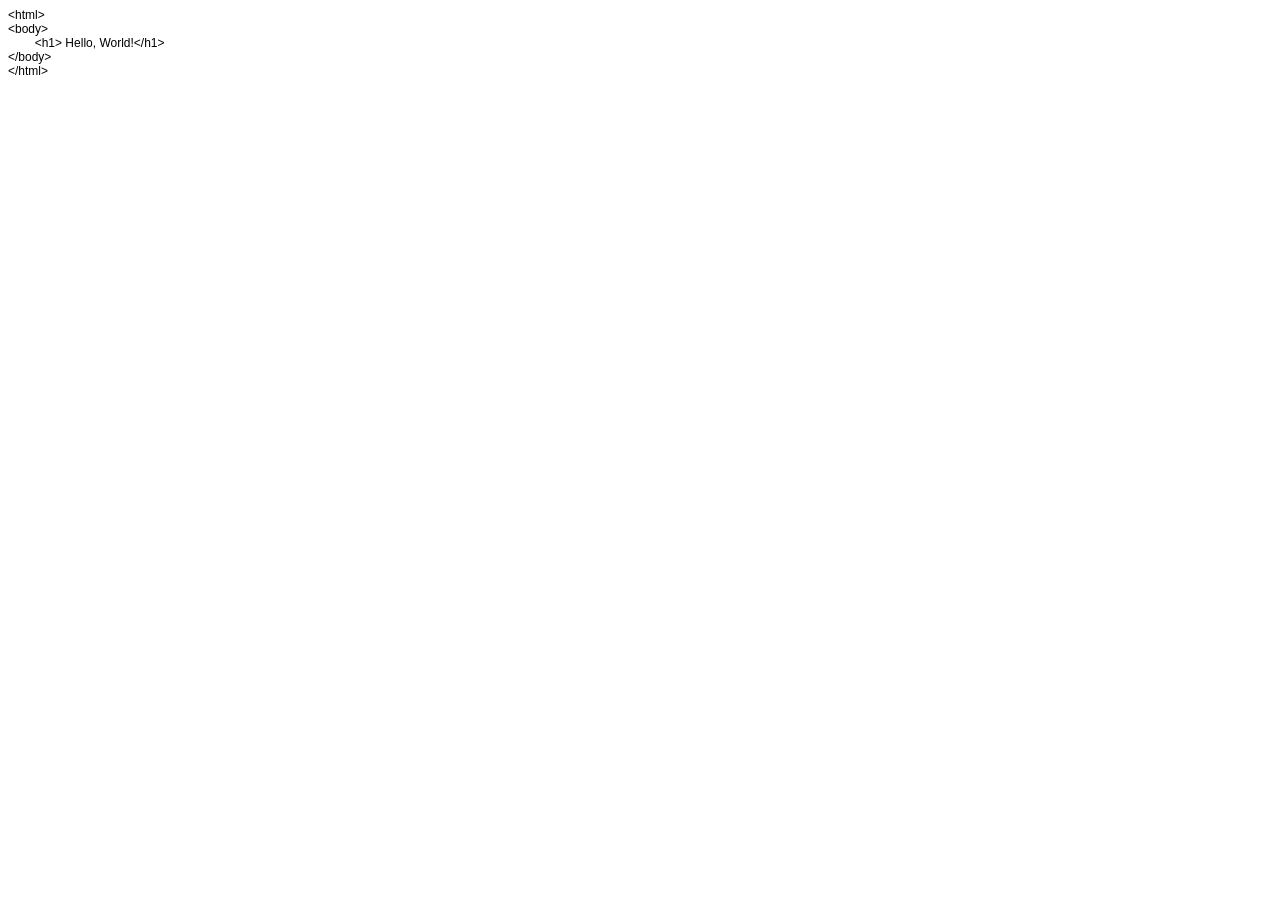
==== web/hello.html @ 8490d587 "added the hello.html file" ====
<!DOCTYPE html PUBLIC "-//W3C//DTD HTML 4.01//EN" "http://www.w3.org/TR/html4/strict.dtd">
<html>
<head>
  <meta http-equiv="Content-Type" content="text/html; charset=utf-8">
  <meta http-equiv="Content-Style-Type" content="text/css">
  <title></title>
  <meta name="Generator" content="Cocoa HTML Writer">
  <meta name="CocoaVersion" content="1348.17">
  <style type="text/css">
    p.p1 {margin: 0.0px 0.0px 0.0px 0.0px; font: 12.0px Helvetica}
    span.Apple-tab-span {white-space:pre}
  </style>
</head>
<body>
<p class="p1">&lt;html&gt;</p>
<p class="p1">&lt;body&gt;</p>
<p class="p1"><span class="Apple-tab-span">	</span>&lt;h1&gt; Hello, World!&lt;/h1&gt;</p>
<p class="p1">&lt;/body&gt;</p>
<p class="p1">&lt;/html&gt;</p>
</body>
</html>
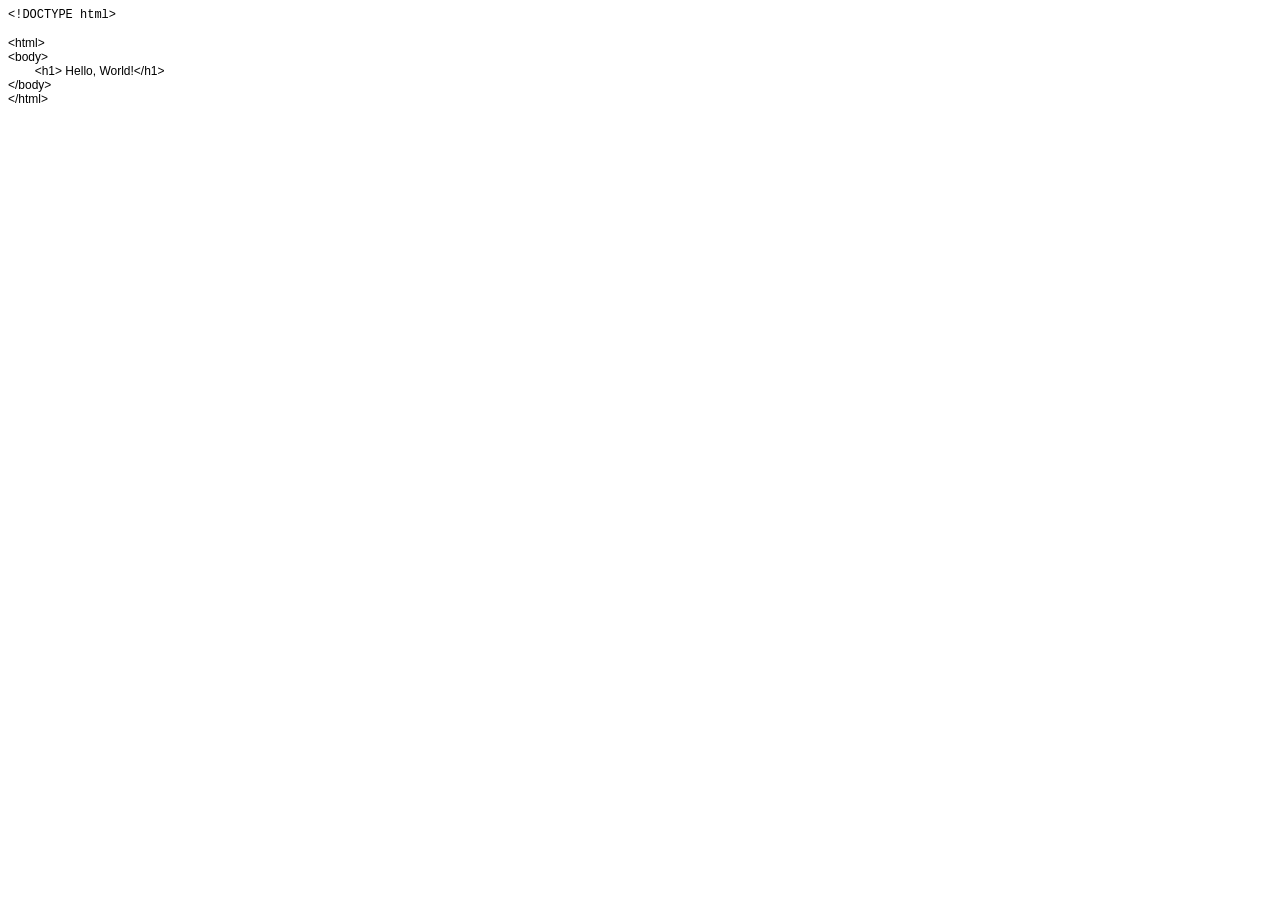
==== commit 1eb9db70: "added the hello.html file" ====
--- a/web/hello.html
+++ b/web/hello.html
@@ -7,15 +7,20 @@
   <meta name="Generator" content="Cocoa HTML Writer">
   <meta name="CocoaVersion" content="1348.17">
   <style type="text/css">
-    p.p1 {margin: 0.0px 0.0px 0.0px 0.0px; font: 12.0px Helvetica}
+    p.p1 {margin: 0.0px 0.0px 0.0px 0.0px; font: 12.0px Courier; color: #000000; -webkit-text-stroke: #000000}
+    p.p2 {margin: 0.0px 0.0px 0.0px 0.0px; font: 12.0px Helvetica; min-height: 14.0px}
+    p.p3 {margin: 0.0px 0.0px 0.0px 0.0px; font: 12.0px Helvetica}
+    span.s1 {font-kerning: none}
     span.Apple-tab-span {white-space:pre}
   </style>
 </head>
 <body>
-<p class="p1">&lt;html&gt;</p>
-<p class="p1">&lt;body&gt;</p>
-<p class="p1"><span class="Apple-tab-span">	</span>&lt;h1&gt; Hello, World!&lt;/h1&gt;</p>
-<p class="p1">&lt;/body&gt;</p>
-<p class="p1">&lt;/html&gt;</p>
+<p class="p1"><span class="s1">&lt;!DOCTYPE html&gt;</span></p>
+<p class="p2"><br></p>
+<p class="p3">&lt;html&gt;</p>
+<p class="p3">&lt;body&gt;</p>
+<p class="p3"><span class="Apple-tab-span">	</span>&lt;h1&gt; Hello, World!&lt;/h1&gt;</p>
+<p class="p3">&lt;/body&gt;</p>
+<p class="p3">&lt;/html&gt;</p>
 </body>
 </html>
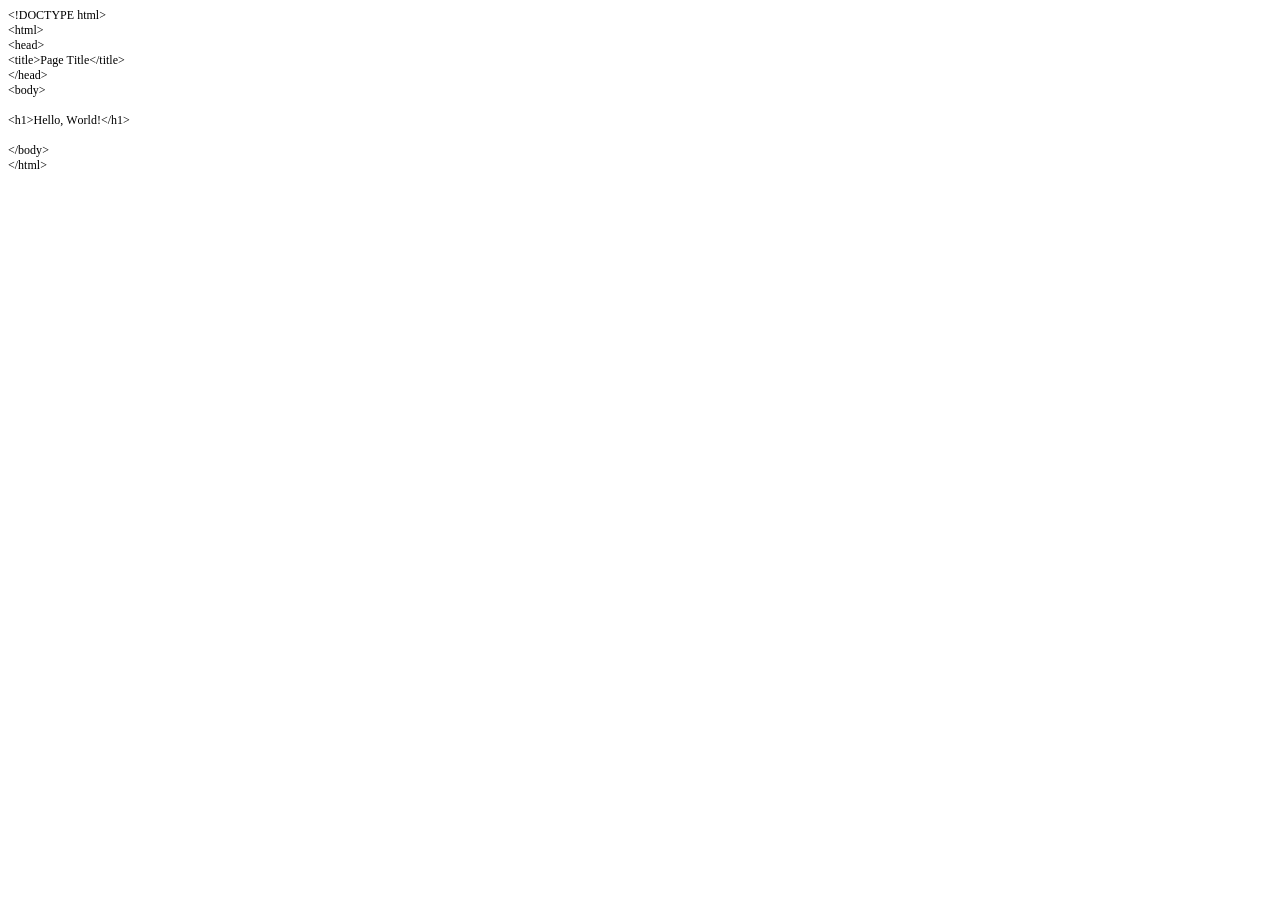
==== commit 21fdeceb: "added the hello.html file" ====
--- a/web/hello.html
+++ b/web/hello.html
@@ -7,20 +7,27 @@
   <meta name="Generator" content="Cocoa HTML Writer">
   <meta name="CocoaVersion" content="1348.17">
   <style type="text/css">
-    p.p1 {margin: 0.0px 0.0px 0.0px 0.0px; font: 12.0px Courier; color: #000000; -webkit-text-stroke: #000000}
-    p.p2 {margin: 0.0px 0.0px 0.0px 0.0px; font: 12.0px Helvetica; min-height: 14.0px}
-    p.p3 {margin: 0.0px 0.0px 0.0px 0.0px; font: 12.0px Helvetica}
-    span.s1 {font-kerning: none}
-    span.Apple-tab-span {white-space:pre}
+    p.p1 {margin: 0.0px 0.0px 0.0px 0.0px; font: 12.0px Times; -webkit-text-stroke: #a52a2a}
+    p.p2 {margin: 0.0px 0.0px 0.0px 0.0px; font: 12.0px Times; -webkit-text-stroke: #000000; min-height: 14.0px}
+    p.p3 {margin: 0.0px 0.0px 0.0px 0.0px; font: 12.0px Times; -webkit-text-stroke: #000000}
+    span.s1 {font-kerning: none; -webkit-text-stroke: 0px #0000cd}
+    span.s2 {font-kerning: none}
+    span.s3 {font-kerning: none; -webkit-text-stroke: 0px #ff0000}
+    span.s4 {font-kerning: none; -webkit-text-stroke: 0px #000000}
+    span.s5 {font-kerning: none; -webkit-text-stroke: 0px #a52a2a}
   </style>
 </head>
 <body>
-<p class="p1"><span class="s1">&lt;!DOCTYPE html&gt;</span></p>
-<p class="p2"><br></p>
-<p class="p3">&lt;html&gt;</p>
-<p class="p3">&lt;body&gt;</p>
-<p class="p3"><span class="Apple-tab-span">	</span>&lt;h1&gt; Hello, World!&lt;/h1&gt;</p>
-<p class="p3">&lt;/body&gt;</p>
-<p class="p3">&lt;/html&gt;</p>
+<p class="p1"><span class="s1">&lt;</span><span class="s2">!DOCTYPE</span><span class="s3"> html</span><span class="s1">&gt;</span></p>
+<p class="p1"><span class="s1">&lt;</span><span class="s2">html</span><span class="s1">&gt;</span></p>
+<p class="p1"><span class="s1">&lt;</span><span class="s2">head</span><span class="s1">&gt;</span></p>
+<p class="p1"><span class="s1">&lt;</span><span class="s2">title</span><span class="s1">&gt;</span><span class="s4">Page Title</span><span class="s1">&lt;</span><span class="s2">/title</span><span class="s1">&gt;</span></p>
+<p class="p1"><span class="s1">&lt;</span><span class="s2">/head</span><span class="s1">&gt;</span></p>
+<p class="p1"><span class="s1">&lt;</span><span class="s2">body</span><span class="s1">&gt;</span></p>
+<p class="p2"><span class="s2"></span><br></p>
+<p class="p3"><span class="s1">&lt;</span><span class="s5">h1</span><span class="s1">&gt;</span><span class="s2">Hello, World!</span><span class="s1">&lt;</span><span class="s5">/h1</span><span class="s1">&gt;</span></p>
+<p class="p2"><span class="s2"></span><br></p>
+<p class="p1"><span class="s1">&lt;</span><span class="s2">/body</span><span class="s1">&gt;</span></p>
+<p class="p1"><span class="s1">&lt;</span><span class="s2">/html</span><span class="s1">&gt;</span><span class="s4"><span class="Apple-converted-space"> </span></span></p>
 </body>
 </html>
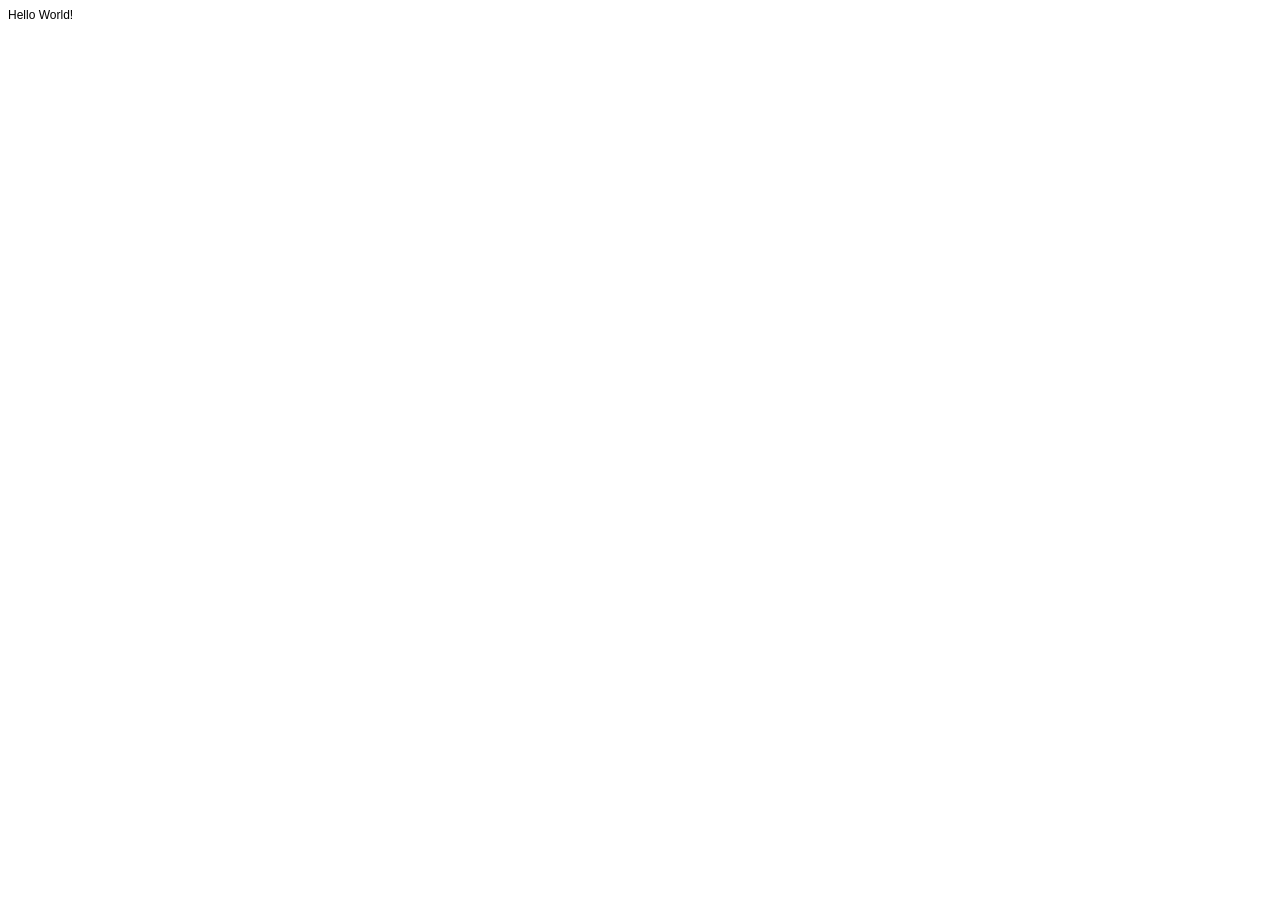
==== commit facd3061: "added the hello.html file" ====
--- a/web/hello.html
+++ b/web/hello.html
@@ -7,27 +7,10 @@
   <meta name="Generator" content="Cocoa HTML Writer">
   <meta name="CocoaVersion" content="1348.17">
   <style type="text/css">
-    p.p1 {margin: 0.0px 0.0px 0.0px 0.0px; font: 12.0px Times; -webkit-text-stroke: #a52a2a}
-    p.p2 {margin: 0.0px 0.0px 0.0px 0.0px; font: 12.0px Times; -webkit-text-stroke: #000000; min-height: 14.0px}
-    p.p3 {margin: 0.0px 0.0px 0.0px 0.0px; font: 12.0px Times; -webkit-text-stroke: #000000}
-    span.s1 {font-kerning: none; -webkit-text-stroke: 0px #0000cd}
-    span.s2 {font-kerning: none}
-    span.s3 {font-kerning: none; -webkit-text-stroke: 0px #ff0000}
-    span.s4 {font-kerning: none; -webkit-text-stroke: 0px #000000}
-    span.s5 {font-kerning: none; -webkit-text-stroke: 0px #a52a2a}
+    p.p1 {margin: 0.0px 0.0px 0.0px 0.0px; font: 12.0px Helvetica}
   </style>
 </head>
 <body>
-<p class="p1"><span class="s1">&lt;</span><span class="s2">!DOCTYPE</span><span class="s3"> html</span><span class="s1">&gt;</span></p>
-<p class="p1"><span class="s1">&lt;</span><span class="s2">html</span><span class="s1">&gt;</span></p>
-<p class="p1"><span class="s1">&lt;</span><span class="s2">head</span><span class="s1">&gt;</span></p>
-<p class="p1"><span class="s1">&lt;</span><span class="s2">title</span><span class="s1">&gt;</span><span class="s4">Page Title</span><span class="s1">&lt;</span><span class="s2">/title</span><span class="s1">&gt;</span></p>
-<p class="p1"><span class="s1">&lt;</span><span class="s2">/head</span><span class="s1">&gt;</span></p>
-<p class="p1"><span class="s1">&lt;</span><span class="s2">body</span><span class="s1">&gt;</span></p>
-<p class="p2"><span class="s2"></span><br></p>
-<p class="p3"><span class="s1">&lt;</span><span class="s5">h1</span><span class="s1">&gt;</span><span class="s2">Hello, World!</span><span class="s1">&lt;</span><span class="s5">/h1</span><span class="s1">&gt;</span></p>
-<p class="p2"><span class="s2"></span><br></p>
-<p class="p1"><span class="s1">&lt;</span><span class="s2">/body</span><span class="s1">&gt;</span></p>
-<p class="p1"><span class="s1">&lt;</span><span class="s2">/html</span><span class="s1">&gt;</span><span class="s4"><span class="Apple-converted-space"> </span></span></p>
+<p class="p1">Hello World!</p>
 </body>
 </html>
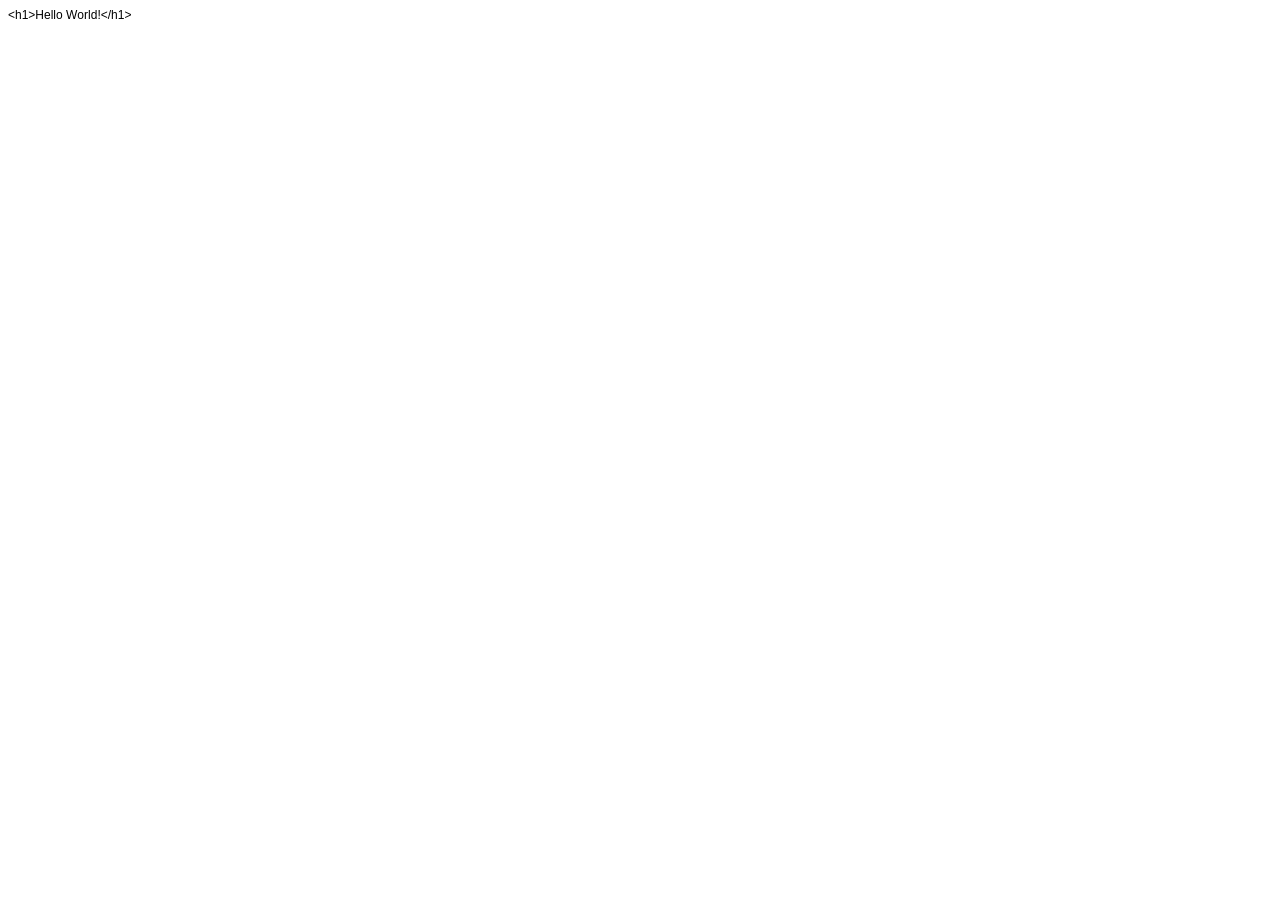
==== commit ee5636c0: "added the hello.html file" ====
--- a/web/hello.html
+++ b/web/hello.html
@@ -7,10 +7,11 @@
   <meta name="Generator" content="Cocoa HTML Writer">
   <meta name="CocoaVersion" content="1348.17">
   <style type="text/css">
-    p.p1 {margin: 0.0px 0.0px 0.0px 0.0px; font: 12.0px Helvetica}
+    p.p1 {margin: 0.0px 0.0px 0.0px 0.0px; font: 12.0px Helvetica; color: #000000; -webkit-text-stroke: #000000}
+    span.s1 {font-kerning: none}
   </style>
 </head>
 <body>
-<p class="p1">Hello World!</p>
+<p class="p1"><span class="s1">&lt;h1&gt;Hello World!&lt;/h1&gt;</span></p>
 </body>
 </html>
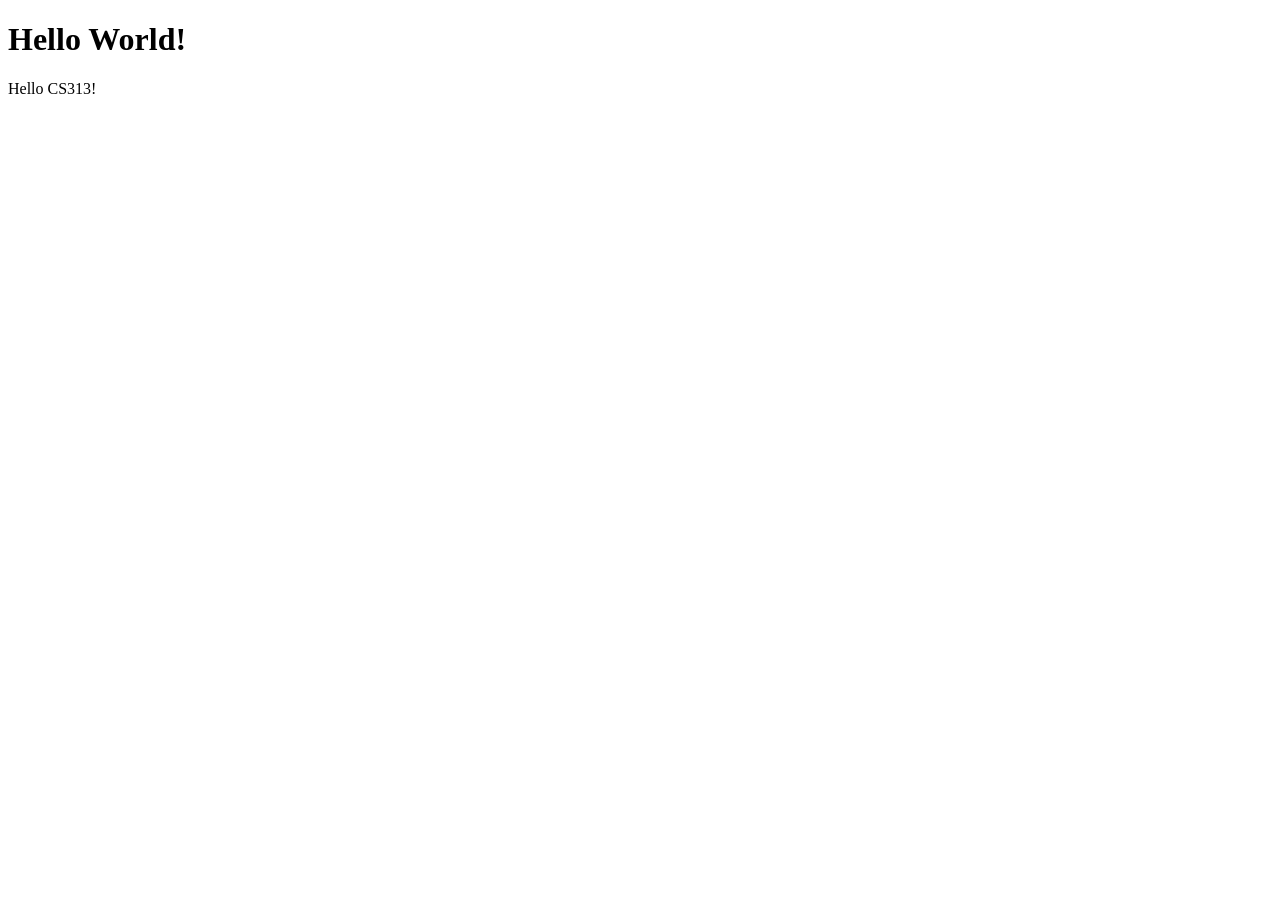
==== commit 886e2a2a: "added the hello.html file" ====
--- a/web/hello.html
+++ b/web/hello.html
@@ -1,17 +1,13 @@
-<!DOCTYPE html PUBLIC "-//W3C//DTD HTML 4.01//EN" "http://www.w3.org/TR/html4/strict.dtd">
+<!DOCTYPE html>
+
 <html>
-<head>
-  <meta http-equiv="Content-Type" content="text/html; charset=utf-8">
-  <meta http-equiv="Content-Style-Type" content="text/css">
-  <title></title>
-  <meta name="Generator" content="Cocoa HTML Writer">
-  <meta name="CocoaVersion" content="1348.17">
-  <style type="text/css">
-    p.p1 {margin: 0.0px 0.0px 0.0px 0.0px; font: 12.0px Helvetica; color: #000000; -webkit-text-stroke: #000000}
-    span.s1 {font-kerning: none}
-  </style>
-</head>
-<body>
-<p class="p1"><span class="s1">&lt;h1&gt;Hello World!&lt;/h1&gt;</span></p>
-</body>
+    <head>
+        <title>TODO supply a title</title>
+        <meta charset="UTF-8">
+        <meta name="viewport" content="width=device-width, initial-scale=1.0">
+    </head>
+    <body>
+        <h1>Hello World!</h1>
+        <div>Hello CS313!</div>
+    </body>
 </html>
